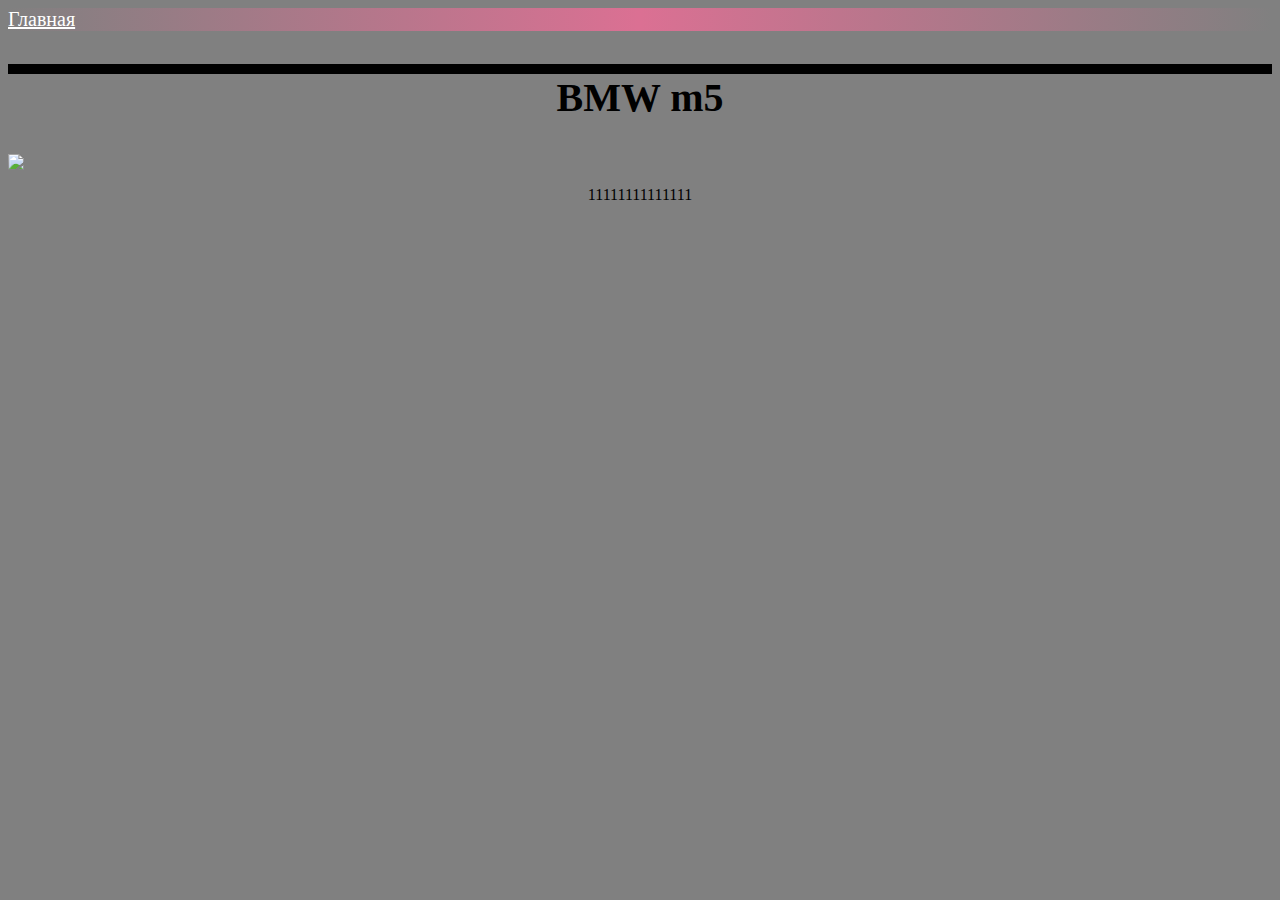
==== BMWm5.html @ 8f8d9d77 "Create BMWm5.html" ====
<html>
    <head>
        <title> ᴀʙᴛоцᴇнᴛᴩ </title>
        <link rel="stylesheet" href="style.css"/>
    </head>
    <body>
        <header>
           <a href="index.html">Главная</a>
        </header>
        <main>
            <h2>BMW m5</h2>
            <img class="pic" src="https://www.allcarz.ru/wp-content/uploads/2020/06/foto-m5-comp-2021_01.jpg">
            <p class="pic-text">11111111111111</p>
        </main>
    </body>

</html>
---- style.css ----
html{
    background-color: grey;
}

h1{
    font-family:a_Simpler3D;
    font-size: 30px;
    text-align: center
}

header{
    background-image: linear-gradient(to right, grey, palevioletred, grey);
    display: flex;
    justify-content: space-between;
}


.A1{
    margin-left: 450px;
}

.A2{
    margin-right: 450px;
}
body{
    background-color: grey;
}

a{
    color: white;
    font-size: 20px;
}

a:hover{
    color: blue;
    font-size: 25px;
}

.nemech {
    width: 250px;
    height: 200px;
    text-align: center;
    padding: 40px;
    border: 5px solid black;
    margin-top: 40px;
    margin-bottom: 40px;
    background-color: white;
    justify-content: center;
}

.nemech img{
    width: 250px;
    height: 180px;
}

.catalog1 {
    display: flex;
    justify-content: space-around;
    flex-wrap: wrap;
    width: 80%;
    margin: 0 auto;
    background-image: linear-gradient(to right, grey, palevioletred, grey);
}

.catalog1 a {
    text-decoration: none;
    color: black;
    border-bottom: 1px dotted black;
    font-size: 20px;
}

.catalog1 a:hover{
    color: palevioletred;
    font-size: 25px;
}

h2{
    text-align: center;
    font-size: 40px;
    border-top: 10px solid black;
}

.catalog2 {
    display: flex;
    justify-content: space-around;
    flex-wrap: wrap;
    width: 80%;
    margin: 0 auto;
    background-image: linear-gradient(to right, grey, palevioletred, grey);
}

.catalog2 a {
    text-decoration: none;
    color: black;
    border-bottom: 1px dotted black;
    font-size: 20px;
}

.catalog2 a:hover{
    color: palevioletred;
    font-size: 25px;
}

.use {
    width: 250px;
    height: 200px;
    text-align: center;
    padding: 40px;
    border: 5px solid black;
    margin-top: 40px;
    margin-bottom: 40px;
    background-color: white;
    justify-content: center;
}

.use img{
    width: 250px;
    height: 180px;
}

h3{
    text-align: center;
    font-size: 40px;
    border-top: 10px solid black;
}

.catalog3 {
    display: flex;
    justify-content: space-around;
    flex-wrap: wrap;
    width: 80%;
    margin: 0 auto;
    background-image: linear-gradient(to right, grey, palevioletred, grey);
}

.catalog3 a {
    text-decoration: none;
    color: black;
    border-bottom: 1px dotted black;
    font-size: 20px;
}

.catalog3 a:hover{
    color: palevioletred;
    font-size: 25px;
}

.jap {
    width: 250px;
    height: 200px;
    text-align: center;
    padding: 40px;
    border: 5px solid black;
    margin-top: 40px;
    margin-bottom: 40px;
    background-color: white;
    justify-content: center;
}

.jap img{
    width: 250px;
    height: 180px;
}

h4{
    text-align: center;
    font-size: 40px;
    border-top: 10px solid black; 
}

.catalog3 {
    display: flex;
    justify-content: space-around;
    flex-wrap: wrap;
    width: 80%;
    margin: 0 auto;
    background-image: linear-gradient(to right, grey, palevioletred, grey);
}

.catalog3 a {
    text-decoration: none;
    color: black;
    border-bottom: 1px dotted black;
    font-size: 20px;
}

.catalog3 a:hover{
    color: palevioletred;
    font-size: 25px;
}

.catalog4 {
    display: flex;
    justify-content: space-around;
    flex-wrap: wrap;
    width: 80%;
    margin: 0 auto;
    background-image: linear-gradient(to right, grey, palevioletred, grey);
}

.catalog4 a {
    text-decoration: none;
    color: black;
    border-bottom: 1px dotted black;
    font-size: 20px;
}

.catalog4 a:hover{
    color: palevioletred;
    font-size: 25px;
}

.angl {
    width: 250px;
    height: 200px;
    text-align: center;
    padding: 40px;
    border: 5px solid black;
    margin-top: 40px;
    margin-bottom: 40px;
    background-color: white;
    justify-content: center;
}

.angl img{
    width: 250px;
    height: 180px;
}

h5{
    text-align: center;
    font-size: 40px;
    border-top: 10px solid black; 
}

.catalog5 {
    display: flex;
    justify-content: space-around;
    flex-wrap: wrap;
    width: 80%;
    margin: 0 auto;
    background-image: linear-gradient(to right, grey, palevioletred, grey);
}

.catalog5 a {
    text-decoration: none;
    color: black;
    border-bottom: 1px dotted black;
    font-size: 20px;
}

.catalog5 a:hover{
    color: palevioletred;
    font-size: 25px;
}

.shet {
    width: 250px;
    height: 200px;
    text-align: center;
    padding: 40px;
    border: 5px solid black;
    margin-top: 40px;
    margin-bottom: 40px;
    background-color: white;
    justify-content: center;
}

.shet img{
    width: 250px;
    height: 180px;
}

h6{
    text-align: center;
    font-size: 40px;
    border-top: 10px solid black; 
}

.pic {
    display: block;
    margin: 0 auto;
}

.pic-text {
    text-align: center;
}
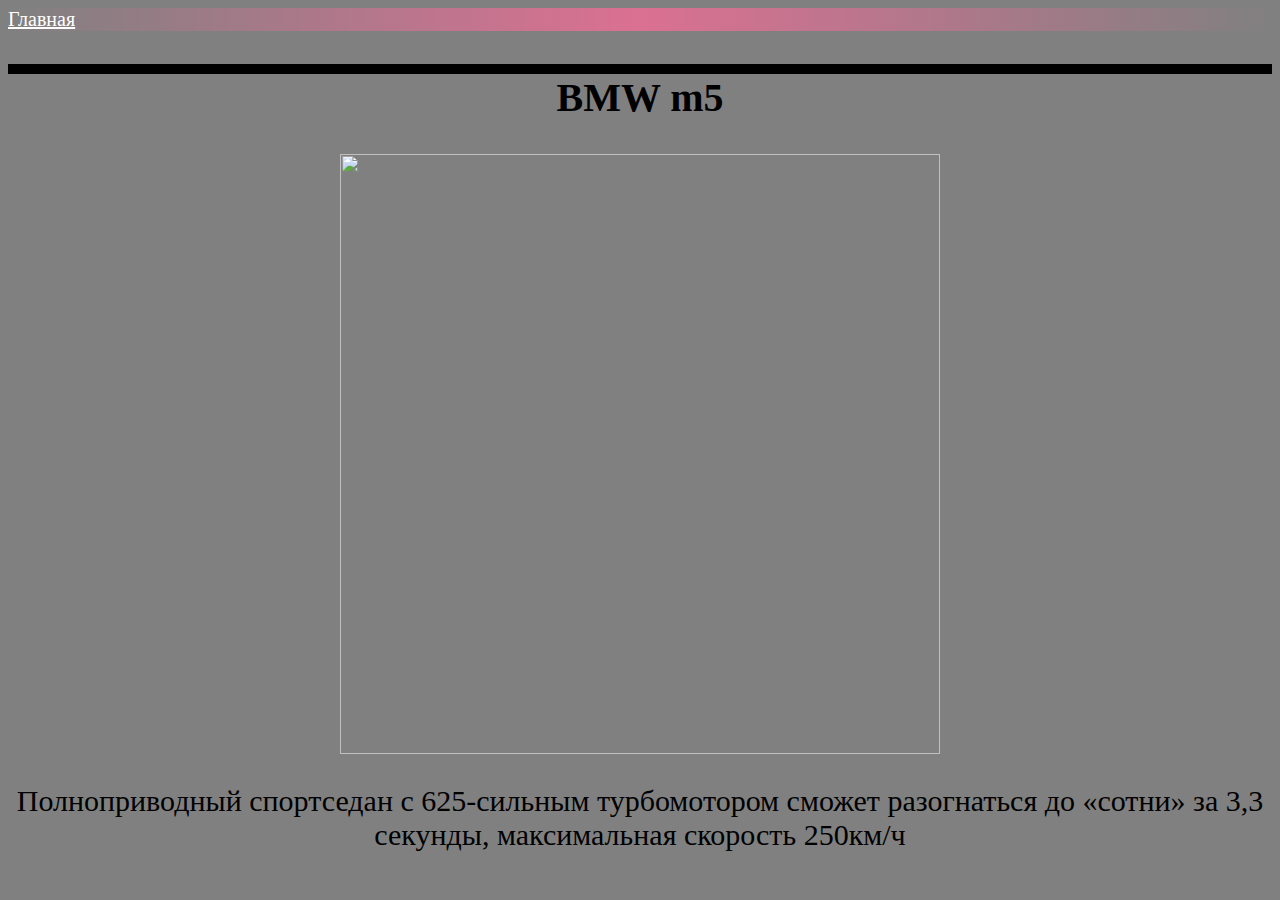
==== commit e65b2e7f: "Update BMWm5.html" ====
--- a/BMWm5.html
+++ b/BMWm5.html
@@ -10,7 +10,7 @@
         <main>
             <h2>BMW m5</h2>
             <img class="pic" src="https://www.allcarz.ru/wp-content/uploads/2020/06/foto-m5-comp-2021_01.jpg">
-            <p class="pic-text">11111111111111</p>
+            <p class="pic-text">Полноприводный спортседан с 625-сильным турбомотором сможет разогнаться до «сотни» за 3,3 секунды, максимальная скорость 250км/ч</p>
         </main>
     </body>
 
--- a/style.css
+++ b/style.css
@@ -280,8 +280,23 @@
 .pic {
     display: block;
     margin: 0 auto;
+    width: 600px;
+    right: 300px;
 }
 
 .pic-text {
     text-align: center;
-}
+    font-size: 30px;
+}
+
+.pic1 {
+    display: block;
+    margin: 0 auto;
+    width: 600px;
+    right: 300px;
+}
+
+.pic-text1 {
+    text-align: center;
+    font-size: 30px;
+}
